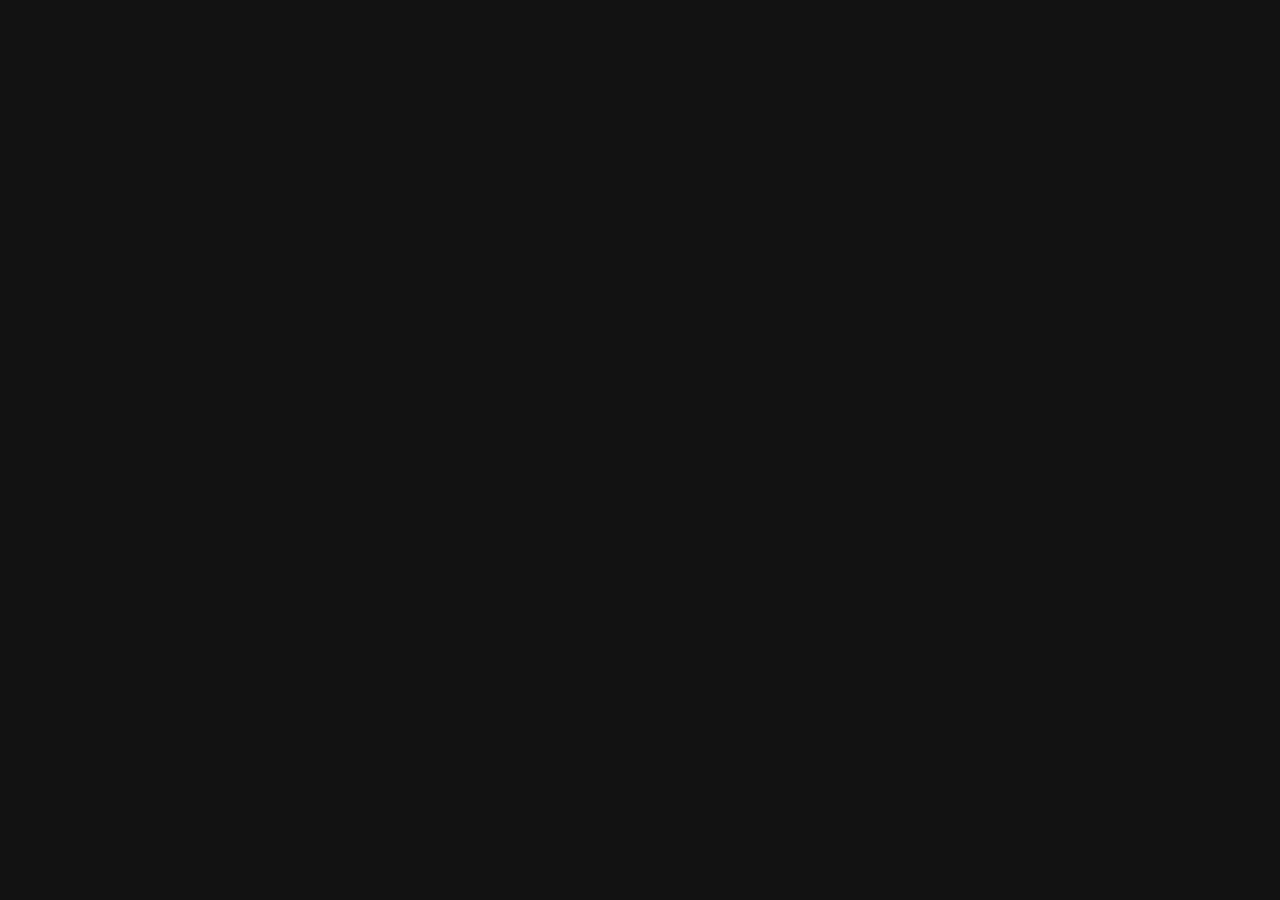
==== chat.html @ eb72c108 "first commit" ====
<!DOCTYPE html>
<html lang="en">
  <head>
    <meta charset="UTF-8" />
    <meta http-equiv="X-UA-Compatible" content="IE=edge" />
    <meta name="viewport" content="width=device-width, initial-scale=1.0" />
    <link rel="stylesheet" href="style.css" />
    <title>Document</title>
  </head>
  <body>
    <p id="referrer"></p>
  </body>
  <script>
    document.getElementById("referrer").innerHTML = document.referrer;
  </script>
</html>
---- style.css ----
@font-face {
  font-family: SegoeUIVariable;
  src: url("fonts/Segoe-UI-Variable-Static-Display.ttf");
}

@font-face {
  font-family: SegoeUIVariableBold;
  src: url("fonts/Segoe-UI-Variable-Static-Display-Bold.ttf");
}

@font-face {
  font-family: SegoeUIVariableLight;
  src: url("fonts/Segoe-UI-Variable-Static-Display-Light.ttf");
}

@font-face {
  font-family: SegoeUIVariableSemibold;
  src: url("fonts/Segoe-UI-Variable-Static-Display-Semibold.ttf");
}

@font-face {
  font-family: SegoeUIVariableSemilight;
  src: url("fonts/Segoe-UI-Variable-Static-Display-Semilight.ttf");
}

* {
  font-family: SegoeUIVariable, "Segoe UI", Tahoma, Geneva, Verdana, sans-serif;
}

html,
body {
  color-scheme: dark;
}

::-webkit-scrollbar {
  width: 3px;
  height: 10px;
  transition: all 500ms;
}

::-webkit-scrollbar-thumb {
  background: rgb(180, 180, 180);
  border-radius: 5px;
}

::-webkit-scrollbar-thumb:hover {
  background: rgb(150, 150, 150);
}

.title {
  /* Created with https://www.css-gradient.com */
  color: rgba(121, 54, 128, 1);
  color: -webkit-linear-gradient(
    top left,
    rgba(121, 54, 128, 1),
    rgba(62, 18, 81, 1)
  );
  color: -moz-linear-gradient(
    top left,
    rgba(121, 54, 128, 1),
    rgba(62, 18, 81, 1)
  );
  color: linear-gradient(
    to bottom right,
    rgba(121, 54, 128, 1),
    rgba(62, 18, 81, 1)
  );
  text-decoration: none;
}
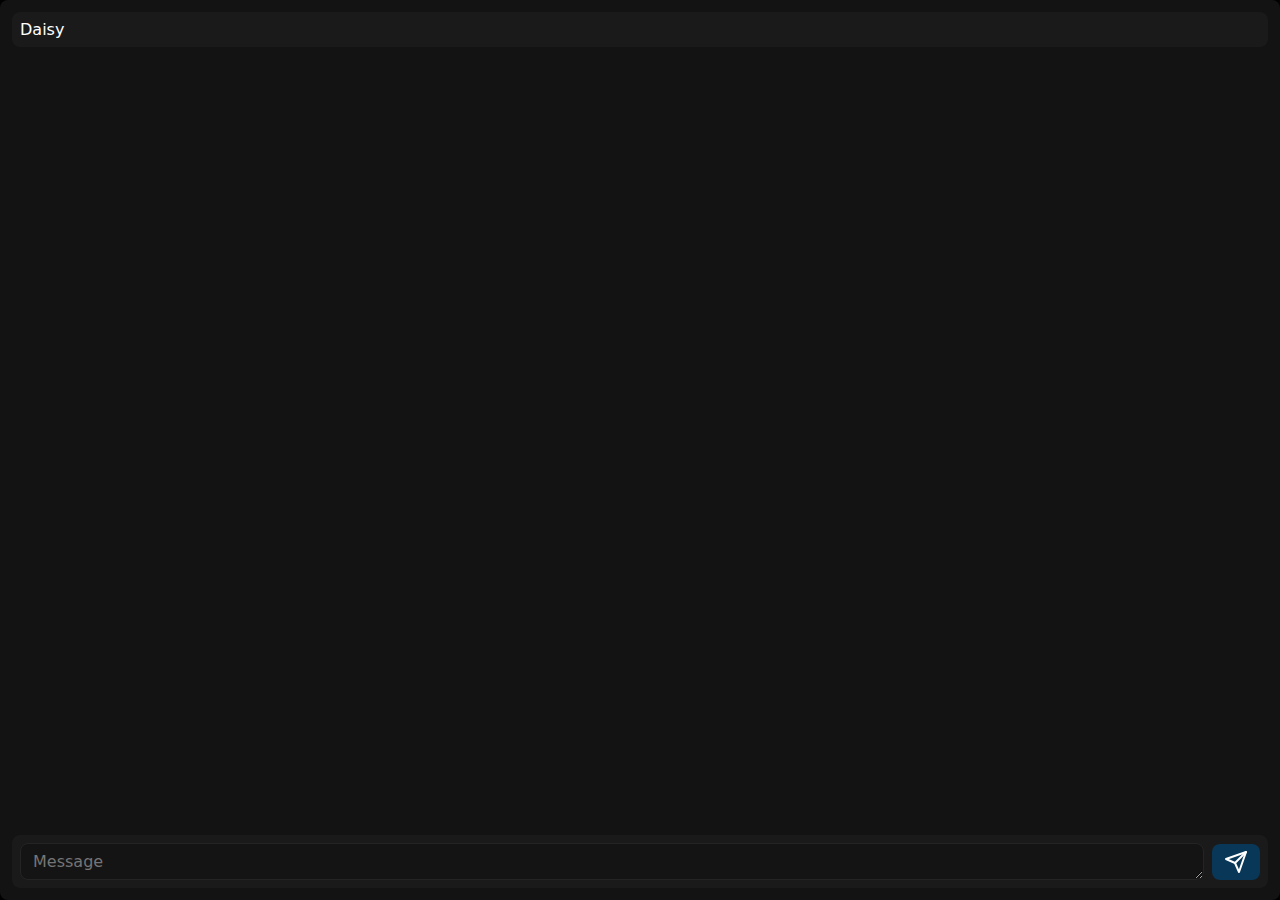
==== commit a307e764: "Added DaisyGPT integration" ====
--- a/chat.html
+++ b/chat.html
@@ -4,13 +4,47 @@
     <meta charset="UTF-8" />
     <meta http-equiv="X-UA-Compatible" content="IE=edge" />
     <meta name="viewport" content="width=device-width, initial-scale=1.0" />
-    <link rel="stylesheet" href="style.css" />
+    <link rel="stylesheet" href="chat.css" />
     <title>Document</title>
+    <style>
+      body {
+        background-color: black;
+        color: white;
+      }
+    </style>
   </head>
   <body>
-    <p id="referrer"></p>
+    <div class="chat-box">
+      <div class="header"><span>Daisy</span></div>
+      <div class="messages-wrapper">
+        <div class="messages" id="messages"> </div>
+        <div class="input">
+          <!-- this textarea will be controlled by script so it acts with return function -->
+          <textarea
+            type="text"
+            placeholder="Message"
+            rows="1"
+            id="uInput"
+          ></textarea>
+          <button aria-label="Send message" id="sendButton"
+            ><svg
+              xmlns="http://www.w3.org/2000/svg"
+              width="24"
+              height="24"
+              viewBox="0 0 24 24"
+              fill="none"
+              stroke="currentColor"
+              stroke-width="2"
+              stroke-linecap="round"
+              stroke-linejoin="round"
+            >
+              <line x1="22" y1="2" x2="11" y2="13"></line>
+              <polygon points="22 2 15 22 11 13 2 9 22 2"></polygon>
+            </svg>
+          </button>
+        </div>
+      </div>
+    </div>
   </body>
-  <script>
-    document.getElementById("referrer").innerHTML = document.referrer;
-  </script>
+  <script src="socket.js" type="module"></script>
 </html>
--- a/chat.css
+++ b/chat.css
@@ -0,0 +1,171 @@
+html,
+body {
+  background-color: #0a0a0a;
+  color: #fff;
+  font-family: "Segoe UI Variable", system-ui, -apple-system, BlinkMacSystemFont,
+    "Segoe UI", Roboto, Oxygen, Ubuntu, Cantarell, "Open Sans", "Helvetica Neue",
+    sans-serif;
+  margin: 0;
+  padding: 0;
+  height: 100%;
+}
+
+* {
+  box-sizing: border-box;
+}
+
+::-webkit-scrollbar {
+  width: 3px;
+  height: 10px;
+  transition: all 500ms;
+}
+
+::-webkit-scrollbar-thumb {
+  background: rgb(180, 180, 180);
+  border-radius: 5px;
+}
+
+::-webkit-scrollbar-thumb:hover {
+  background: rgb(150, 150, 150);
+}
+
+button {
+  cursor: pointer;
+}
+
+/* Basic root structure */
+.chat-box {
+  display: flex;
+  flex-direction: column;
+  align-items: flex-start;
+  padding: 12px;
+  gap: 12px;
+  background: #131313;
+  border-radius: 8px;
+  width: 100%;
+  height: 100%;
+}
+.chat-box .header,
+.chat-box .messages {
+  background: #1a1a1a;
+  border-radius: 8px;
+  width: 100%;
+}
+
+/* Sections */
+.chat-box .header {
+  display: flex;
+  flex-direction: row;
+  justify-content: space-between;
+  align-items: flex-start;
+  padding: 8px;
+  gap: 8px;
+}
+.chat-box .messages {
+  display: flex;
+  flex-direction: column;
+  align-items: flex-start;
+  padding: 8px;
+  gap: 8px;
+  overflow: auto;
+  flex: 1;
+  background-color: transparent;
+}
+.chat-box .input {
+  display: flex;
+  flex-direction: row;
+  padding: 8px;
+  gap: 8px;
+  /* idk */
+  min-height: 52px;
+}
+
+/* Nested items */
+.chat-box .messages .message {
+  display: flex;
+  flex-direction: row;
+  align-items: flex-start;
+  padding: 10px 16px;
+  gap: 10px;
+  background: #262626;
+  border-radius: 8px;
+}
+.chat-box .messages .message.user {
+  align-self: flex-end;
+  background: #1b4766;
+}
+.chat-box .input textarea {
+  padding: 8px 12px;
+  background-color: #141414;
+  color-scheme: dark;
+  color: #ffffff;
+  outline-color: transparent;
+  font: inherit;
+  height: 100%;
+  border-radius: 8px;
+  border: 1px solid #242424;
+  margin: 0;
+}
+.chat-box .input button {
+  width: 48px;
+  background: #083758;
+  border: none;
+  outline-color: transparent;
+  border-radius: 8px;
+  color: white;
+  display: flex;
+  justify-content: center;
+  align-items: center;
+  align-self: flex-end;
+  height: 36px;
+  flex-shrink: 0;
+}
+.chat-box button {
+  transition: filter 0.15s ease;
+}
+.chat-box button:hover {
+  filter: brightness(1.15);
+}
+.chat-box button:active,
+.chat-box button:target,
+.chat-box button:focus {
+  filter: brightness(1.35) saturate(1.3);
+}
+.chat-box button:disabled {
+  filter: saturate(0);
+  border: 1px solid #fff1;
+  color: #fff8;
+}
+.messages-wrapper {
+  position: relative;
+  display: flex;
+  flex: 1;
+  flex-direction: column;
+  overflow: auto;
+  width: 100%;
+}
+
+.status {
+  margin-bottom: 10px;
+}
+
+/* literally the same exact code */
+.messages-wrapper > .messages {
+  padding-bottom: 64px;
+}
+.messages-wrapper > .input {
+  position: absolute;
+  bottom: 0;
+  left: 0;
+  right: 0;
+  display: flex;
+  width: 100%;
+  background-color: #1a1a1a;
+  border-radius: 8px;
+}
+.messages-wrapper > .input textarea {
+  resize: vertical;
+  flex-shrink: 1;
+  width: 100%;
+  min-height: 36px;
+}
